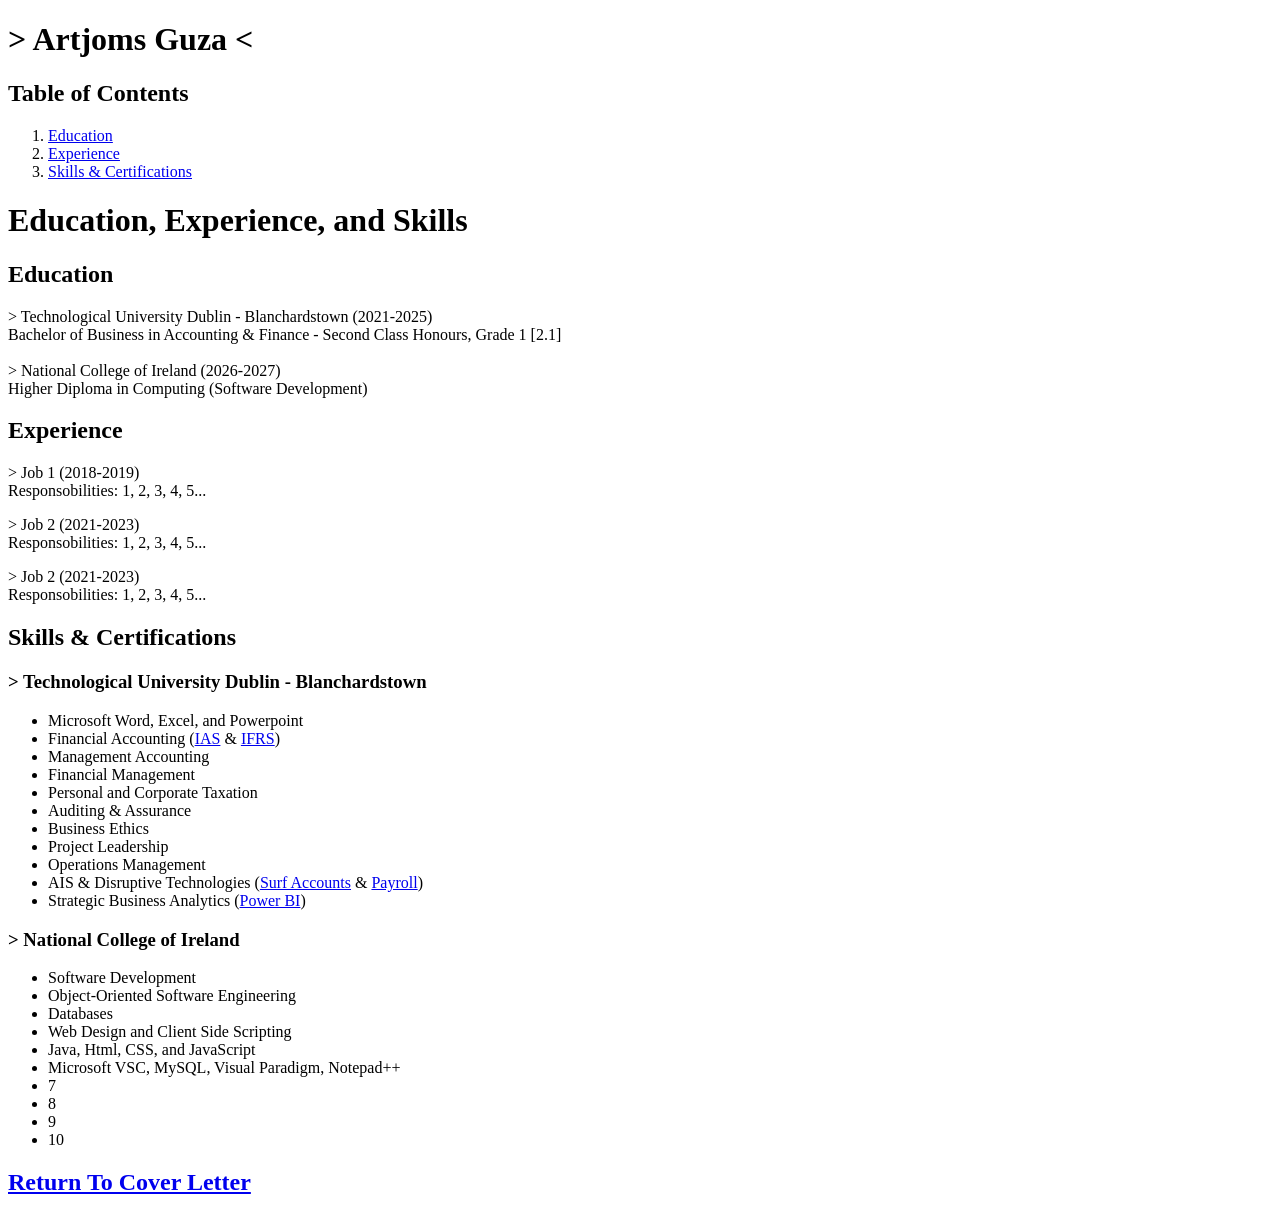
==== EdExpSkills/index.html @ 30456290 "Add files via upload" ====
<!-- Week 4 Lab - Pathing, Links, Images and Video -->

<!DOCTYPE html>
<html>
	<head>
		<title>CV - Education, Experience, and Skills</title>
		<link rel="stylesheet" href="../styles/styleEES.css">
		<meta name="viewport" content="width=device-width, initial-scale=1.0"> <!-- For Dimension Testing Function on Ins Element -->
	</head>
	<body>
		<h1 id="CV-Name">> Artjoms Guza <</h1>
		
		<div id="TableofContents">
			<h2 id="ToC-Subheading">Table of Contents</h2>
				<ol id="ToCList">
					<li><a href="#EducationHeading">Education</a></li>
					<li><a href="#ExperienceHeading">Experience</a></li>
					<li><a href="#SCHeading">Skills & Certifications</a></li>
				</ol>
		</div>
		
		<h1>Education, Experience, and Skills</h1>
			<h2 class="EES-Subheading" id="EducationHeading">Education</h2>
				<p id="EducationText">
				> Technological University Dublin - Blanchardstown (2021-2025)<br>
				Bachelor of Business in Accounting & Finance - Second Class Honours, Grade 1 [2.1]<br>
				<br>
				> National College of Ireland (2026-2027) <br>
				Higher Diploma in Computing (Software Development)
				</p>
			
			<h2 class="EES-Subheading" id="ExperienceHeading">Experience</h2>
				<div id="ExperienceJobs">
					<p id="ExperienceJob1">
					> Job 1 (2018-2019)<br>
					Responsobilities: 1, 2, 3, 4, 5...
					</p>
					<p id="ExperienceJob2">
					> Job 2 (2021-2023) <br>
					Responsobilities: 1, 2, 3, 4, 5...
					</p>
					<p id="ExperienceJob3">
					> Job 2 (2021-2023) <br>
					Responsobilities: 1, 2, 3, 4, 5...
					</p>
				</div>
			
			<h2 class="EES-Subheading" id="SCHeading">Skills & Certifications</h2>
			<div id="SkillsAndCert-Containers">	
				<div id="SkillsAndCert-Box1">	
				<h3 class="EES-University">> Technological University Dublin - Blanchardstown</h3>
				<ul id="SkillsList1">
					<li>Microsoft Word, Excel, and Powerpoint </li>
					<li>Financial Accounting (<a class="SCbrackets" href="https://www.investopedia.com/terms/i/ias.asp">IAS</a> & <a class="SCbrackets" href="https://www.xero.com/ie/glossary/ifrs/">IFRS</a>) </li>
					<li>Management Accounting </li>
					<li>Financial Management </li>
					<li>Personal and Corporate Taxation </li>
					<li>Auditing & Assurance</li>
					<li>Business Ethics</li>
					<li>Project Leadership </li>
					<li>Operations Management </li>
					<li>AIS & Disruptive Technologies (<a class="SCbrackets" href="https://brightsg.com/en-ie/">Surf Accounts</a> & <a class="SCbrackets" href="https://brightsg.com/en-ie/">Payroll</a>) </li>
					<li>Strategic Business Analytics (<a class="SCbrackets" href="https://www.microsoft.com/en-ie/power-platform/products/power-bi">Power BI</a>) </li>
				</ul>
				</div>
			
				<div id="SkillsAndCert-Box2">
				<h3 class="EES-University">> National College of Ireland</h3>
				<ul id="SkillsList2">
					<li>Software Development </li>
					<li>Object-Oriented Software Engineering </li>
					<li>Databases </li>
					<li>Web Design and Client Side Scripting </li>
					<li>Java, Html, CSS, and JavaScript </li>
					<li>Microsoft VSC, MySQL, Visual Paradigm, Notepad++ </li>
					<li>7 </li>
					<li>8 </li>
					<li>9 </li>
					<li>10 </li>
				</ul>
				</div>
			</div>
			
			<div id="ReturnToCoverLetter-Container">
				<h2> <a href="../index.html">Return To Cover Letter <a/></h2>
			
			
			</div>
	</body>
</html>

<!-- 
notes


-->
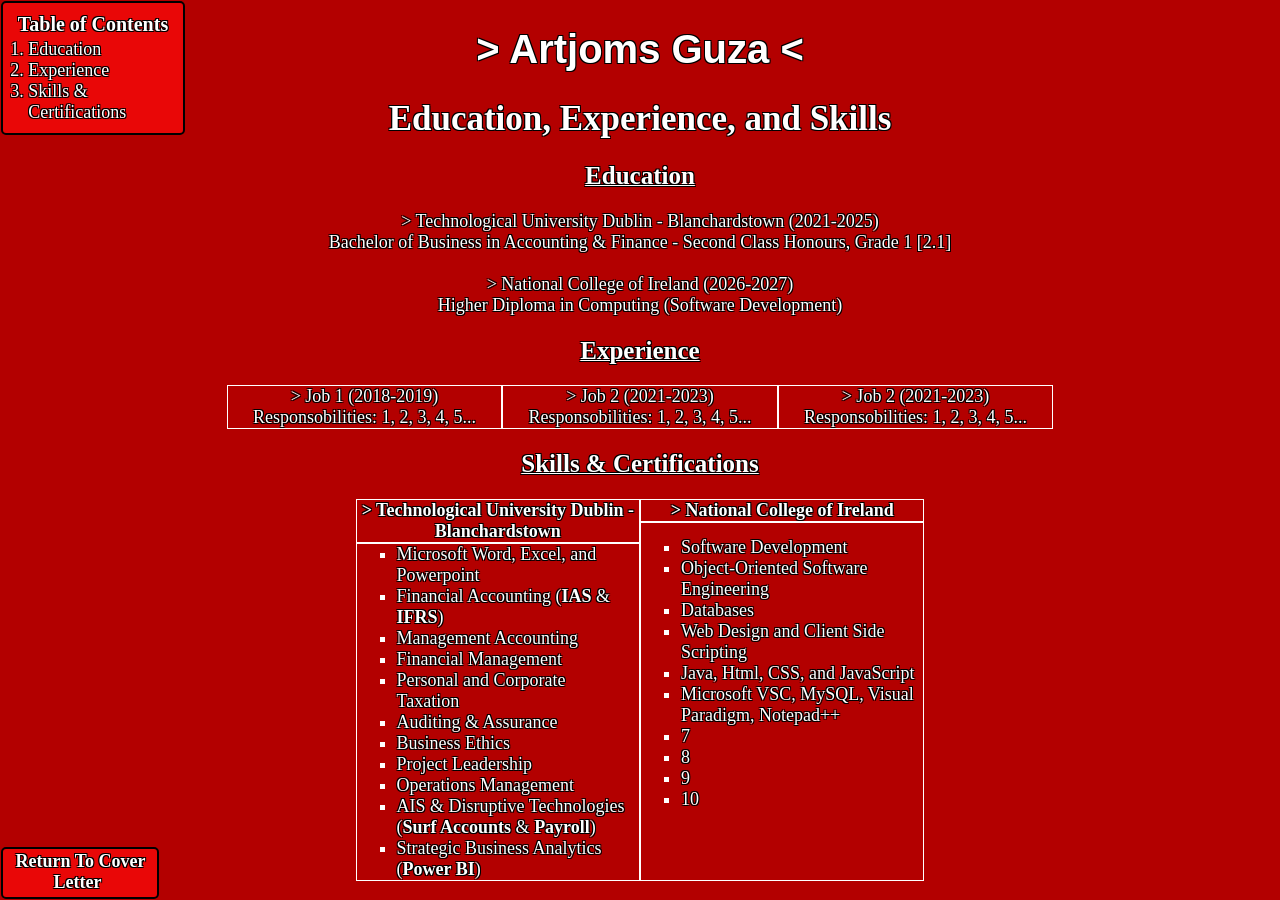
==== commit 38caa205: "Add files via upload" ====
--- a/EdExpSkills/index.html
+++ b/EdExpSkills/index.html
@@ -4,7 +4,7 @@
 <html>
 	<head>
 		<title>CV - Education, Experience, and Skills</title>
-		<link rel="stylesheet" href="../styles/styleEES.css">
+		<link rel="stylesheet" href="../Styles/styleEES.css">
 		<meta name="viewport" content="width=device-width, initial-scale=1.0"> <!-- For Dimension Testing Function on Ins Element -->
 	</head>
 	<body>
--- a/Styles/styleEES.css
+++ b/Styles/styleEES.css
@@ -0,0 +1,185 @@
+/* Week 4 Lab - Pathing, Links, Images and Video */
+
+body
+{
+	background:#b30000;
+	text-align:center;
+	color:White;
+	text-shadow:-1px -1px 0px black, 1px 1px 0px black, -1px 1px 0px black, 1px -1px 0px black;
+	font-size: 18px;
+}
+
+/* Headings */
+#CV-Name
+{
+	color: White;
+	font-family: Helvetica;
+	font-size: 40px;
+}
+h1
+{
+	color: White;
+	font-size: 35px;
+}
+h2, h3
+{
+	color: White;
+	font-size: 30px;
+}
+
+/* Table of Contents */
+#TableofContents
+{
+	background:#e90707;
+	border: 2px solid black; border-radius: 5px;
+	
+	position: fixed;
+	left: 1px;
+    top: 1px;
+	
+	display: flex;
+	flex-direction: column;
+	flex-wrap: wrap;
+	
+	width: 12.5%;
+    min-width: 100px;
+    max-width: 200px;
+	
+	padding: 10px;
+	
+}
+	#ToC-Subheading
+	{
+		color: White;
+		font-size: 20px;
+		margin: 0 auto; padding-bottom: 2%;
+	}
+	#ToCList
+	{
+		margin: 0 auto;
+		padding-left: 9.5%;
+		text-align: left;
+	}
+		#ToCList a
+		{
+			text-decoration: none;
+			color: White;
+		}
+
+/* Education, Experience, and Skills */
+.EES-Subheading
+{
+	color:White;
+	font-size:25px;
+	text-decoration-line:underline;
+		text-decoration-thickness:-1px;
+}
+	@media(min-width:750px)
+	{
+		#ExperienceJobs
+		{
+			display:flex;
+			justify-content: center; /* This is what puts it actually in the middle of the page */
+		}
+	}
+#ExperienceJob1, #ExperienceJob2, #ExperienceJob3
+{
+	border: 1px solid White;
+	padding-left: 2%; padding-right: 2%;
+	margin: 0; /* margin: 0 auto; makes it so that TOP and BOTTOM margins are 0, but LEFT and RIGHT margins are "auto" */
+}
+
+#SkillsAndCert-Containers
+{
+	display: flex;
+	flex-direction: row;
+	justify-content: center;
+	align-items: stretch;
+	width: 45%;
+	flex-wrap: wrap;
+	
+	margin: 0 auto;
+}
+@media(max-width: 750px)
+{
+	#SkillsAndCert-Containers
+	{
+		flex-direction: column;
+	}
+}
+
+	#SkillsAndCert-Box1, #SkillsAndCert-Box2
+	{
+		flex: 1;
+		display: flex;
+		flex-direction: column;
+	}
+	
+	.EES-University
+	{
+		border: 1px solid White;
+		font-size:18px;
+		margin: 0;
+	}
+	#SkillsList1, #SkillsList2
+	{
+		border: 1px solid White;
+		list-style-type:square;
+		text-align: left;
+			margin-top: 0px; margin-bottom: 0px;
+			padding-right: 7px;
+		
+		flex: 1;
+	}
+		#SkillsList2
+		{
+			padding-top: 5%;
+		}
+			@media (max-width: 750px)
+			{
+				#SkillsList2
+				{
+					padding-top: 0;
+				}
+			}
+	.SCbrackets
+	{
+		color:White;
+		text-decoration: none;
+		font-weight: bold;
+	}
+
+/* Return To Cover Letter */
+#ReturnToCoverLetter-Container
+{
+	background:#e90707;
+	border: 2px solid black; border-radius: 5px;
+	
+	display: flex;
+	flex-direction: row;
+	flex-wrap: wrap;
+	
+	width: 12%;
+	min-width: 100px;
+    max-width: 160px;
+
+	position: fixed;
+	left: 1px;
+    bottom: 1px;
+	
+}
+	#ReturnToCoverLetter-Container a, #ReturnToCoverLetter-Container h2
+	{	
+		text-decoration: none;
+		color: White;
+		font-size: 18px;
+		
+		margin: 0;
+			
+		padding-top: 1%;
+		padding-bottom: 1%;
+		padding-left: 1%;
+		padding-right: 1%;
+		
+			
+	}
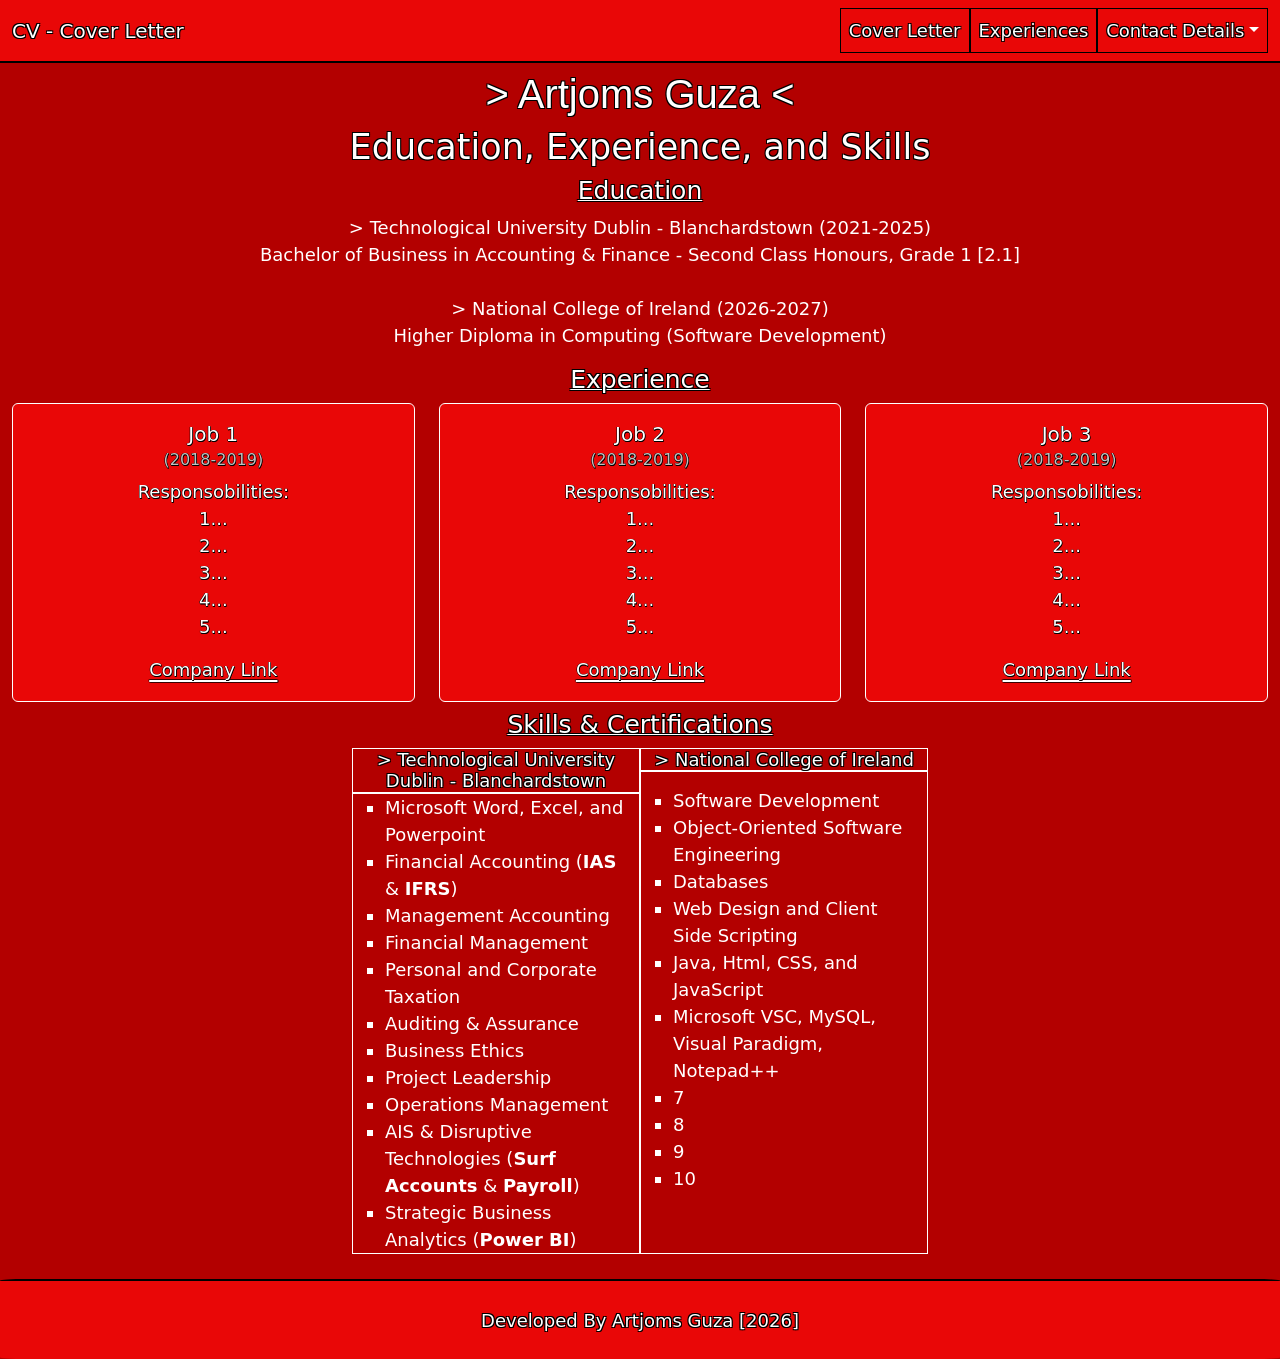
==== commit b6f667fa: "Week 6 cv with bootstrap" ====
--- a/EdExpSkills/index.html
+++ b/EdExpSkills/index.html
@@ -1,91 +1,170 @@
-<!-- Week 4 Lab - Pathing, Links, Images and Video -->
+<!-- Week 6 Lab - Bootstrap Implementation -->
 
 <!DOCTYPE html>
 <html>
 	<head>
 		<title>CV - Education, Experience, and Skills</title>
+		<meta name="viewport" content="width=device-width, initial-scale=1.0"> <!-- For Dimension Testing Function on Ins Element -->
+		<meta charset="UTF-8">												   <!-- For Character Encoding -->
+		<link href="https://cdn.jsdelivr.net/npm/bootstrap@5.3.8/dist/css/bootstrap.min.css" rel="stylesheet" integrity="sha384-sRIl4kxILFvY47J16cr9ZwB07vP4J8+LH7qKQnuqkuIAvNWLzeN8tE5YBujZqJLB" crossorigin="anonymous">
 		<link rel="stylesheet" href="../Styles/styleEES.css">
-		<meta name="viewport" content="width=device-width, initial-scale=1.0"> <!-- For Dimension Testing Function on Ins Element -->
 	</head>
-	<body>
-		<h1 id="CV-Name">> Artjoms Guza <</h1>
+	<body> 
 		
-		<div id="TableofContents">
-			<h2 id="ToC-Subheading">Table of Contents</h2>
-				<ol id="ToCList">
-					<li><a href="#EducationHeading">Education</a></li>
-					<li><a href="#ExperienceHeading">Experience</a></li>
-					<li><a href="#SCHeading">Skills & Certifications</a></li>
-				</ol>
+	<!-- Nav Bar -->
+	<nav class="navbar navbar-expand-lg">
+		<div class="container-fluid">
+
+			<a class="navbar-brand" href="#">CV - Cover Letter</a>
+
+			<button class="navbar-toggler" type="button" data-bs-toggle="collapse" data-bs-target="#navbarSupportedContent" aria-controls="navbarSupportedContent" aria-expanded="false" aria-label="Toggle navigation">
+			<span class="navbar-toggler-icon"></span>
+			</button>
+
+			<div class="collapse navbar-collapse" id="navbarSupportedContent">
+				<ul class="navbar-nav mb-2 mb-lg-0">
+
+					<li class="nav-item">
+					<a class="nav-link active" aria-current="page" href="../index.html">Cover Letter</a>
+					</li>
+
+					<li class="nav-item">
+					<a class="nav-link active" href="#">Experiences</a>
+					</li>
+
+					<li class="nav-item dropdown">
+					<a class="nav-link dropdown-toggle" href="#" role="button" data-bs-toggle="dropdown" aria-expanded="false">
+						Contact Details</a>
+					<ul class="dropdown-menu">
+						<li><a class="dropdown-item" href="#">Email</a></li>
+						<li><a class="dropdown-item" href="#">Phone</a></li>
+						<li><hr class="dropdown-divider"></li>
+						<li><a class="dropdown-item" href="#">LinkedIn</a></li>
+					</ul>
+					</li>
+				</ul>
+			</div>
+
+		</div>
+	</nav>
+
+		
+
+	<h1 id="CV-Name">> Artjoms Guza <</h1>
+	
+	<h1>Education, Experience, and Skills</h1>
+		<h2 class="EES-Subheading" id="EducationHeading">Education</h2>
+			<p id="EducationText">
+			> Technological University Dublin - Blanchardstown (2021-2025)<br>
+			Bachelor of Business in Accounting & Finance - Second Class Honours, Grade 1 [2.1]<br>
+			<br>
+			> National College of Ireland (2026-2027) <br>
+			Higher Diploma in Computing (Software Development)
+			</p>
+		
+		<h2 class="EES-Subheading" id="ExperienceHeading">Experience</h2>
+
+			<div class="row" id="ExperienceJobs_Container">
+
+			<div class="col-lg-4 show">
+				<div class="card" id="ExperienceJob1">
+					<div class="card-body">
+						<h5 class="card-title">Job 1</h5>
+						<h6 class="card-subtitle mb-2">(2018-2019)</h6>
+						<p class="card-text">Responsobilities:</br>
+						1... </br>
+						2... </br>
+						3... </br>
+						4... </br>
+						5... </br>
+						</p>
+						<a href="#" class="card-link">Company Link</a>
+					</div>
+				</div>
+			</div>
+
+			<div class="col-lg-4 show">
+				<div class="card" id="ExperienceJob2">
+					<div class="card-body">
+						<h5 class="card-title">Job 2</h5>
+						<h6 class="card-subtitle mb-2">(2018-2019)</h6>
+						<p class="card-text">Responsobilities:</br>
+						1... </br>
+						2... </br>
+						3... </br>
+						4... </br>
+						5... </br>
+						</p>
+						<a href="#" class="card-link">Company Link</a>
+					</div>
+				</div>
+			</div>
+
+			<div class="col-lg-4 show">
+				<div class="card" id="ExperienceJob3">
+					<div class="card-body">
+						<h5 class="card-title">Job 3</h5>
+						<h6 class="card-subtitle mb-2">(2018-2019)</h6>
+						<p class="card-text">Responsobilities:</br>
+						1... </br>
+						2... </br>
+						3... </br>
+						4... </br>
+						5... </br>
+						</p>
+						<a href="#" class="card-link">Company Link</a>
+					</div>
+				</div>
+			</div>
+
+		</div>
 		</div>
 		
-		<h1>Education, Experience, and Skills</h1>
-			<h2 class="EES-Subheading" id="EducationHeading">Education</h2>
-				<p id="EducationText">
-				> Technological University Dublin - Blanchardstown (2021-2025)<br>
-				Bachelor of Business in Accounting & Finance - Second Class Honours, Grade 1 [2.1]<br>
-				<br>
-				> National College of Ireland (2026-2027) <br>
-				Higher Diploma in Computing (Software Development)
-				</p>
-			
-			<h2 class="EES-Subheading" id="ExperienceHeading">Experience</h2>
-				<div id="ExperienceJobs">
-					<p id="ExperienceJob1">
-					> Job 1 (2018-2019)<br>
-					Responsobilities: 1, 2, 3, 4, 5...
-					</p>
-					<p id="ExperienceJob2">
-					> Job 2 (2021-2023) <br>
-					Responsobilities: 1, 2, 3, 4, 5...
-					</p>
-					<p id="ExperienceJob3">
-					> Job 2 (2021-2023) <br>
-					Responsobilities: 1, 2, 3, 4, 5...
-					</p>
-				</div>
-			
-			<h2 class="EES-Subheading" id="SCHeading">Skills & Certifications</h2>
-			<div id="SkillsAndCert-Containers">	
-				<div id="SkillsAndCert-Box1">	
-				<h3 class="EES-University">> Technological University Dublin - Blanchardstown</h3>
-				<ul id="SkillsList1">
-					<li>Microsoft Word, Excel, and Powerpoint </li>
-					<li>Financial Accounting (<a class="SCbrackets" href="https://www.investopedia.com/terms/i/ias.asp">IAS</a> & <a class="SCbrackets" href="https://www.xero.com/ie/glossary/ifrs/">IFRS</a>) </li>
-					<li>Management Accounting </li>
-					<li>Financial Management </li>
-					<li>Personal and Corporate Taxation </li>
-					<li>Auditing & Assurance</li>
-					<li>Business Ethics</li>
-					<li>Project Leadership </li>
-					<li>Operations Management </li>
-					<li>AIS & Disruptive Technologies (<a class="SCbrackets" href="https://brightsg.com/en-ie/">Surf Accounts</a> & <a class="SCbrackets" href="https://brightsg.com/en-ie/">Payroll</a>) </li>
-					<li>Strategic Business Analytics (<a class="SCbrackets" href="https://www.microsoft.com/en-ie/power-platform/products/power-bi">Power BI</a>) </li>
-				</ul>
-				</div>
-			
-				<div id="SkillsAndCert-Box2">
-				<h3 class="EES-University">> National College of Ireland</h3>
-				<ul id="SkillsList2">
-					<li>Software Development </li>
-					<li>Object-Oriented Software Engineering </li>
-					<li>Databases </li>
-					<li>Web Design and Client Side Scripting </li>
-					<li>Java, Html, CSS, and JavaScript </li>
-					<li>Microsoft VSC, MySQL, Visual Paradigm, Notepad++ </li>
-					<li>7 </li>
-					<li>8 </li>
-					<li>9 </li>
-					<li>10 </li>
-				</ul>
-				</div>
+		<h2 class="EES-Subheading" id="SCHeading">Skills & Certifications</h2>
+		<div id="SkillsAndCert-Containers">	
+			<div id="SkillsAndCert-Box1">	
+			<h3 class="EES-University">> Technological University Dublin - Blanchardstown</h3>
+			<ul id="SkillsList1">
+				<li>Microsoft Word, Excel, and Powerpoint </li>
+				<li>Financial Accounting (<a class="SCbrackets" href="https://www.investopedia.com/terms/i/ias.asp">IAS</a> & <a class="SCbrackets" href="https://www.xero.com/ie/glossary/ifrs/">IFRS</a>) </li>
+				<li>Management Accounting </li>
+				<li>Financial Management </li>
+				<li>Personal and Corporate Taxation </li>
+				<li>Auditing & Assurance</li>
+				<li>Business Ethics</li>
+				<li>Project Leadership </li>
+				<li>Operations Management </li>
+				<li>AIS & Disruptive Technologies (<a class="SCbrackets" href="https://brightsg.com/en-ie/">Surf Accounts</a> & <a class="SCbrackets" href="https://brightsg.com/en-ie/">Payroll</a>) </li>
+				<li>Strategic Business Analytics (<a class="SCbrackets" href="https://www.microsoft.com/en-ie/power-platform/products/power-bi">Power BI</a>) </li>
+			</ul>
 			</div>
-			
-			<div id="ReturnToCoverLetter-Container">
-				<h2> <a href="../index.html">Return To Cover Letter <a/></h2>
-			
-			
+		
+			<div id="SkillsAndCert-Box2">
+			<h3 class="EES-University">> National College of Ireland</h3>
+			<ul id="SkillsList2">
+				<li>Software Development </li>
+				<li>Object-Oriented Software Engineering </li>
+				<li>Databases </li>
+				<li>Web Design and Client Side Scripting </li>
+				<li>Java, Html, CSS, and JavaScript </li>
+				<li>Microsoft VSC, MySQL, Visual Paradigm, Notepad++ </li>
+				<li>7 </li>
+				<li>8 </li>
+				<li>9 </li>
+				<li>10 </li>
+			</ul>
 			</div>
+		</div>
+
+	<!-- Footer -->
+	<div class="row" id="Footer">
+		<div class="col-lg-12 show">
+			<p>Developed By Artjoms Guza [2026]</p>
+
+		</div>
+	</div>
+
+	<script src="https://cdn.jsdelivr.net/npm/bootstrap@5.3.8/dist/js/bootstrap.bundle.min.js" integrity="sha384-FKyoEForCGlyvwx9Hj09JcYn3nv7wiPVlz7YYwJrWVcXK/BmnVDxM+D2scQbITxI" crossorigin="anonymous"></script>
 	</body>
 </html>
 
--- a/Styles/styleEES.css
+++ b/Styles/styleEES.css
@@ -5,89 +5,138 @@
 	background:#b30000;
 	text-align:center;
 	color:White;
-	text-shadow:-1px -1px 0px black, 1px 1px 0px black, -1px 1px 0px black, 1px -1px 0px black;
+	
 	font-size: 18px;
-}
+
+} 
 
 /* Headings */
 #CV-Name
 {
+	margin-top: 5.5%;
+
 	color: White;
 	font-family: Helvetica;
 	font-size: 40px;
+
+	text-shadow:-1px -1px 0px black, 1px 1px 0px black, -1px 1px 0px black, 1px -1px 0px black;
 }
 h1
 {
 	color: White;
 	font-size: 35px;
+
+	text-shadow:-1px -1px 0px black, 1px 1px 0px black, -1px 1px 0px black, 1px -1px 0px black;
 }
 h2, h3
 {
 	color: White;
 	font-size: 30px;
-}
-
-/* Table of Contents */
-#TableofContents
-{
-	background:#e90707;
-	border: 2px solid black; border-radius: 5px;
-	
+
+	text-shadow:-1px -1px 0px black, 1px 1px 0px black, -1px 1px 0px black, 1px -1px 0px black;
+}
+
+/* Nav Bar */
+.navbar-collapse {
+
+	justify-content: flex-end;
+}
+
+.navbar, .navbar-expand-lg {
+
+	background-color: #e90707;
+	color: #e90707;
+	border-bottom: 2px solid black;
+
 	position: fixed;
-	left: 1px;
-    top: 1px;
-	
-	display: flex;
-	flex-direction: column;
-	flex-wrap: wrap;
-	
-	width: 12.5%;
-    min-width: 100px;
-    max-width: 200px;
-	
-	padding: 10px;
-	
-}
-	#ToC-Subheading
-	{
+	width: 100%;
+	top: 0px;
+
+	z-index: 1000;
+
+}
+
+.navbar .nav-link {
+    color: white;
+	border: 1.5px solid black;
+	text-shadow:-1px -1px 0px black, 1px 1px 0px black, -1px 1px 0px black, 1px -1px 0px black;
+}
+
+	.navbar .nav-link.active {
+		color: white;
+		border: 1.5px solid black;
+		text-shadow:-1px -1px 0px black, 1px 1px 0px black, -1px 1px 0px black, 1px -1px 0px black;
+	}
+
+		.navbar .navbar-brand {
+			color: white;
+			text-shadow:-1px -1px 0px black, 1px 1px 0px black, -1px 1px 0px black, 1px -1px 0px black;
+		}
+
+.dropdown-menu {
+
+	background-color: #e90707;
+	border: 1px solid black;
+}
+	.dropdown-item {
+
+		color: white;
+		text-shadow:-0.5px -0.5px 0px black, 0.5px 0.5px 0px black, 0.5px 0.5px 0px black, 0.5px -0.5px 0px black;
+	}
+
+	.dropdown-divider {
+
 		color: White;
-		font-size: 20px;
-		margin: 0 auto; padding-bottom: 2%;
-	}
-	#ToCList
-	{
-		margin: 0 auto;
-		padding-left: 9.5%;
-		text-align: left;
-	}
-		#ToCList a
-		{
-			text-decoration: none;
-			color: White;
-		}
+		background-color: White;
+	}
+
 
 /* Education, Experience, and Skills */
-.EES-Subheading
-{
+.EES-Subheading {
 	color:White;
 	font-size:25px;
+
 	text-decoration-line:underline;
 		text-decoration-thickness:-1px;
 }
-	@media(min-width:750px)
-	{
-		#ExperienceJobs
-		{
-			display:flex;
-			justify-content: center; /* This is what puts it actually in the middle of the page */
-		}
-	}
-#ExperienceJob1, #ExperienceJob2, #ExperienceJob3
-{
-	border: 1px solid White;
-	padding-left: 2%; padding-right: 2%;
-	margin: 0; /* margin: 0 auto; makes it so that TOP and BOTTOM margins are 0, but LEFT and RIGHT margins are "auto" */
-}
+
+#ExperienceJobs_Container {
+	
+	margin: auto;
+	padding: auto;
+
+	width: 100%;
+
+	display: flex;
+	flex-direction: row;
+	justify-content: space-around;
+
+
+}
+	#ExperienceJob1, #ExperienceJob2, #ExperienceJob3 {
+		border: 1px solid White;
+		margin: 0; /* margin: 0 auto; makes it so that TOP and BOTTOM margins are 0, but LEFT and RIGHT margins are "auto" */
+		margin-bottom: 2%;
+
+		padding: 2px;
+
+		background-color: #e90707;
+
+		color: White;
+		text-shadow:-0.5px -0.5px 0px black, 0.5px 0.5px 0px black, 0.5px 0.5px 0px black, 0.5px -0.5px 0px black;
+	}
+	#ExperienceJob1 h6, #ExperienceJob2 h6, #ExperienceJob3 h6 {
+		color: silver;
+		
+	}
+		#ExperienceJob1 a, #ExperienceJob2 a, #ExperienceJob3 a {
+		text-underline-offset: 4px;
+		text-decoration-thickness: 1.5px;
+		color: White;
+		text-shadow:-0.5px -0.5px 0px black, 0.5px 0.5px 0px black, 0.5px 0.5px 0px black, 0.5px -0.5px 0px black;
+
+	}
+
 
 #SkillsAndCert-Containers
 {
@@ -98,7 +147,8 @@
 	width: 45%;
 	flex-wrap: wrap;
 	
-	margin: 0 auto;
+	margin: auto;
+	margin-bottom: 2%;
 }
 @media(max-width: 750px)
 {
@@ -149,37 +199,22 @@
 		font-weight: bold;
 	}
 
-/* Return To Cover Letter */
-#ReturnToCoverLetter-Container
-{
-	background:#e90707;
-	border: 2px solid black; border-radius: 5px;
-	
-	display: flex;
-	flex-direction: row;
-	flex-wrap: wrap;
-	
-	width: 12%;
-	min-width: 100px;
-    max-width: 160px;
-
-	position: fixed;
-	left: 1px;
-    bottom: 1px;
-	
-}
-	#ReturnToCoverLetter-Container a, #ReturnToCoverLetter-Container h2
-	{	
-		text-decoration: none;
-		color: White;
-		font-size: 18px;
-		
-		margin: 0;
-			
-		padding-top: 1%;
-		padding-bottom: 1%;
-		padding-left: 1%;
-		padding-right: 1%;
-		
-			
-	}+/* Footer */
+#Footer {
+
+	background-color: #e90707;
+	border-top: 2px solid black;
+	border-radius: 2%;
+	width: 100%;
+	margin: auto;
+}
+	#Footer p {
+
+	margin: auto;
+	color: White;
+	text-shadow:-1px -1px 0px black, 1px 1px 0px black, -1px 1px 0px black, 1px -1px 0px black;
+
+	padding-top: 2%;
+	padding-bottom: 2%;
+
+}
